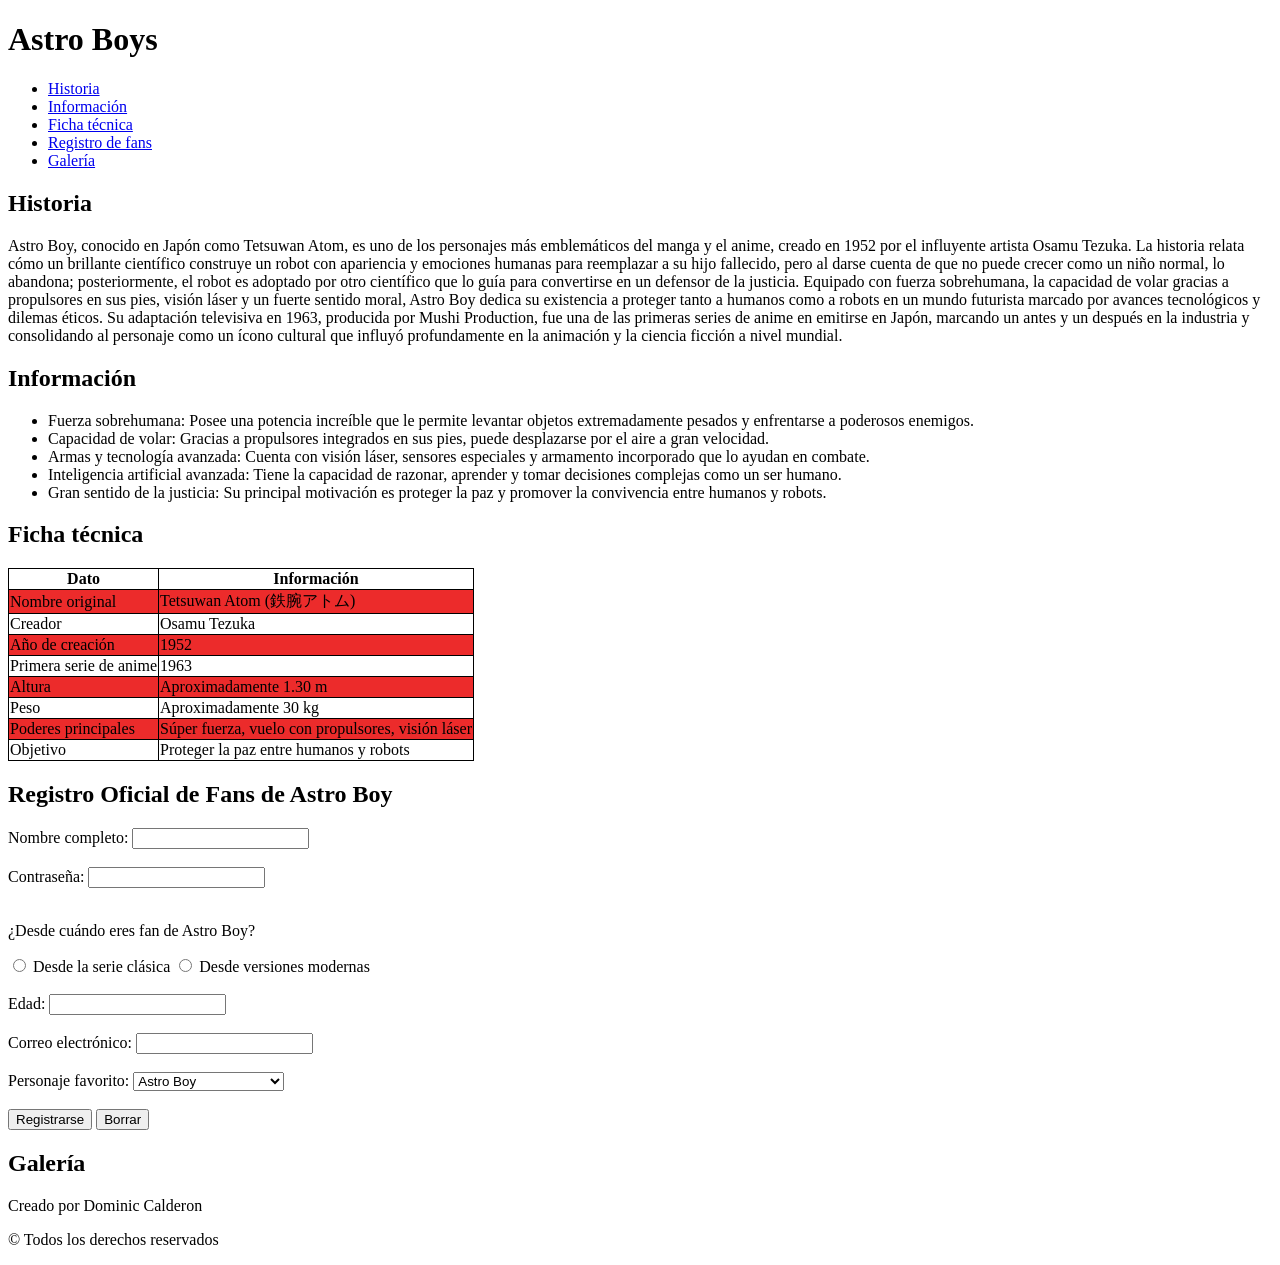
==== Practica final/index.html @ 18f88f10 "Practica final" ====
<!DOCTYPE html>
<html lang="en">
<head>
    <meta charset="UTF-8">
    <meta name="viewport" content="width=, initial-scale=1.0">
    <title>Document</title>
</head>
<body>
    <header> 
        <h1>Astro Boys</h1> 
        <nav> 
            <ul> 
                <li><a href="#s1" >Historia</a></li> 
                <li><a href="#s2" >Información</a></li>
                 <li><a href="#s3" >Ficha técnica</a></li> 
                <li><a href="#s4" >Registro de fans</a></li> 
                <li><a href="#s5" >Galería</a></li> 
            </ul> 
        </nav> 
    </header> 
 
    <main> 
        <section> 
            <h2 id="s1">Historia</h2> 
 
            <p>Astro Boy, conocido en Japón como Tetsuwan Atom, es uno de los personajes más emblemáticos del manga y el anime, creado en 1952 por el influyente artista Osamu Tezuka. La historia relata cómo un brillante científico construye un robot con apariencia y emociones humanas para reemplazar a su hijo fallecido, pero al darse cuenta de que no puede crecer como un niño normal, lo abandona; posteriormente, el robot es adoptado por otro científico que lo guía para convertirse en un defensor de la justicia. Equipado con fuerza sobrehumana, la capacidad de volar gracias a propulsores en sus pies, visión láser y un fuerte sentido moral, Astro Boy dedica su existencia a proteger tanto a humanos como a robots en un mundo futurista marcado por avances tecnológicos y dilemas éticos. Su adaptación televisiva en 1963, producida por Mushi Production, fue una de las primeras series de anime en emitirse en Japón, marcando un antes y un después en la industria y consolidando al personaje como un ícono cultural que influyó profundamente en la animación y la ciencia ficción a nivel mundial.</p>
        </section> 
         
        <section> 
            <h2 id="s2">Información</h2> 
 
            <ul>
            <li> Fuerza sobrehumana: Posee una potencia increíble que le permite levantar objetos extremadamente pesados y enfrentarse a poderosos enemigos.</li>
            <li> Capacidad de volar: Gracias a propulsores integrados en sus pies, puede desplazarse por el aire a gran velocidad.</li>
            <li> Armas y tecnología avanzada: Cuenta con visión láser, sensores especiales y armamento incorporado que lo ayudan en combate.</li>
            <li> Inteligencia artificial avanzada: Tiene la capacidad de razonar, aprender y tomar decisiones complejas como un ser humano. </li>
            <li> Gran sentido de la justicia: Su principal motivación es proteger la paz y promover la convivencia entre humanos y robots.</li>
        </ul>
        </section>       
                 
        <section> 
            <h2 id="s3">Ficha técnica</h2>
            
            <style>
        table, th, td{
            border: 1px solid black ;
            border-collapse: collapse;       
        }

        tr:nth-child(even){
            background-color: rgb(236, 43, 43);
        }
    </style>
            
  <table border="1">
    
    <tr> 
        <th>Dato</th>
        <th>Información</th>
    </tr>

    <tr>
        <td>Nombre original</td>
        <td>Tetsuwan Atom (鉄腕アトム)</td>
    </tr>

    <tr>
        <td>Creador</td>
        <td>Osamu Tezuka</td>
    </tr>

    <tr>
        <td>Año de creación</td>
        <td>1952</td>
    </tr>

    <tr>
        <td>Primera serie de anime</td>
        <td>1963</td>
    </tr>

    <tr>
        <td>Altura</td>
        <td>Aproximadamente 1.30 m</td>
    </tr>

    <tr>
        <td>Peso</td>
        <td>Aproximadamente 30 kg</td>
    </tr>

    <tr>
        <td>Poderes principales</td>
        <td>Súper fuerza, vuelo con propulsores, visión láser</td>
    </tr>

    <tr>
        <td>Objetivo</td>
        <td>Proteger la paz entre humanos y robots</td>
    </tr>
</table>
        </section>     
                 
        <section> 
    
        <h1>Registro Oficial de Fans de Astro Boy</h1>

<form>
    <label for="nombre">Nombre completo:</label>
    <input type="text" id="nombre" name="nombre" required>
    <br><br>
    
    <label for="clave">Contraseña:</label>
    <input type="password" id="clave" name="clave" required>
    <br><br>

    <p>¿Desde cuándo eres fan de Astro Boy?</p>

    <input type="radio" id="clasico" name="fan" value="clasico">
    <label for="clasico">Desde la serie clásica</label>

    <input type="radio" id="moderno" name="fan" value="moderno">
    <label for="moderno">Desde versiones modernas</label>
    <br><br>

    <label for="edad">Edad:</label>
    <input type="number" id="edad" name="edad" min="1" required>
    <br><br>

    <label for="correo">Correo electrónico:</label>
    <input type="email" id="correo" name="correo" required>
    <br><br>

    <label for="personaje">Personaje favorito:</label>
    <select id="personaje" name="personaje">
        <option value="astro">Astro Boy</option>
        <option value="uran">Uran</option>
        <option value="tenma">Dr. Tenma</option>
        <option value="ochanomizu">Profesor Ochanomizu</option>
    </select>
    <br><br>

    <input type="submit" value="Registrarse">
    <input type="reset" value="Borrar">
</form>
        </section>     
                 
        <section> 
            <h2 id="s5">Galería</h2> 
            <!--imágenes--> 
        </section> 
             
    </main> 
     
    <footer> 
        <p>Creado por Dominic Calderon</p> 
        <p>© Todos los derechos reservados</p> 
    </footer> 
</body>
</html>
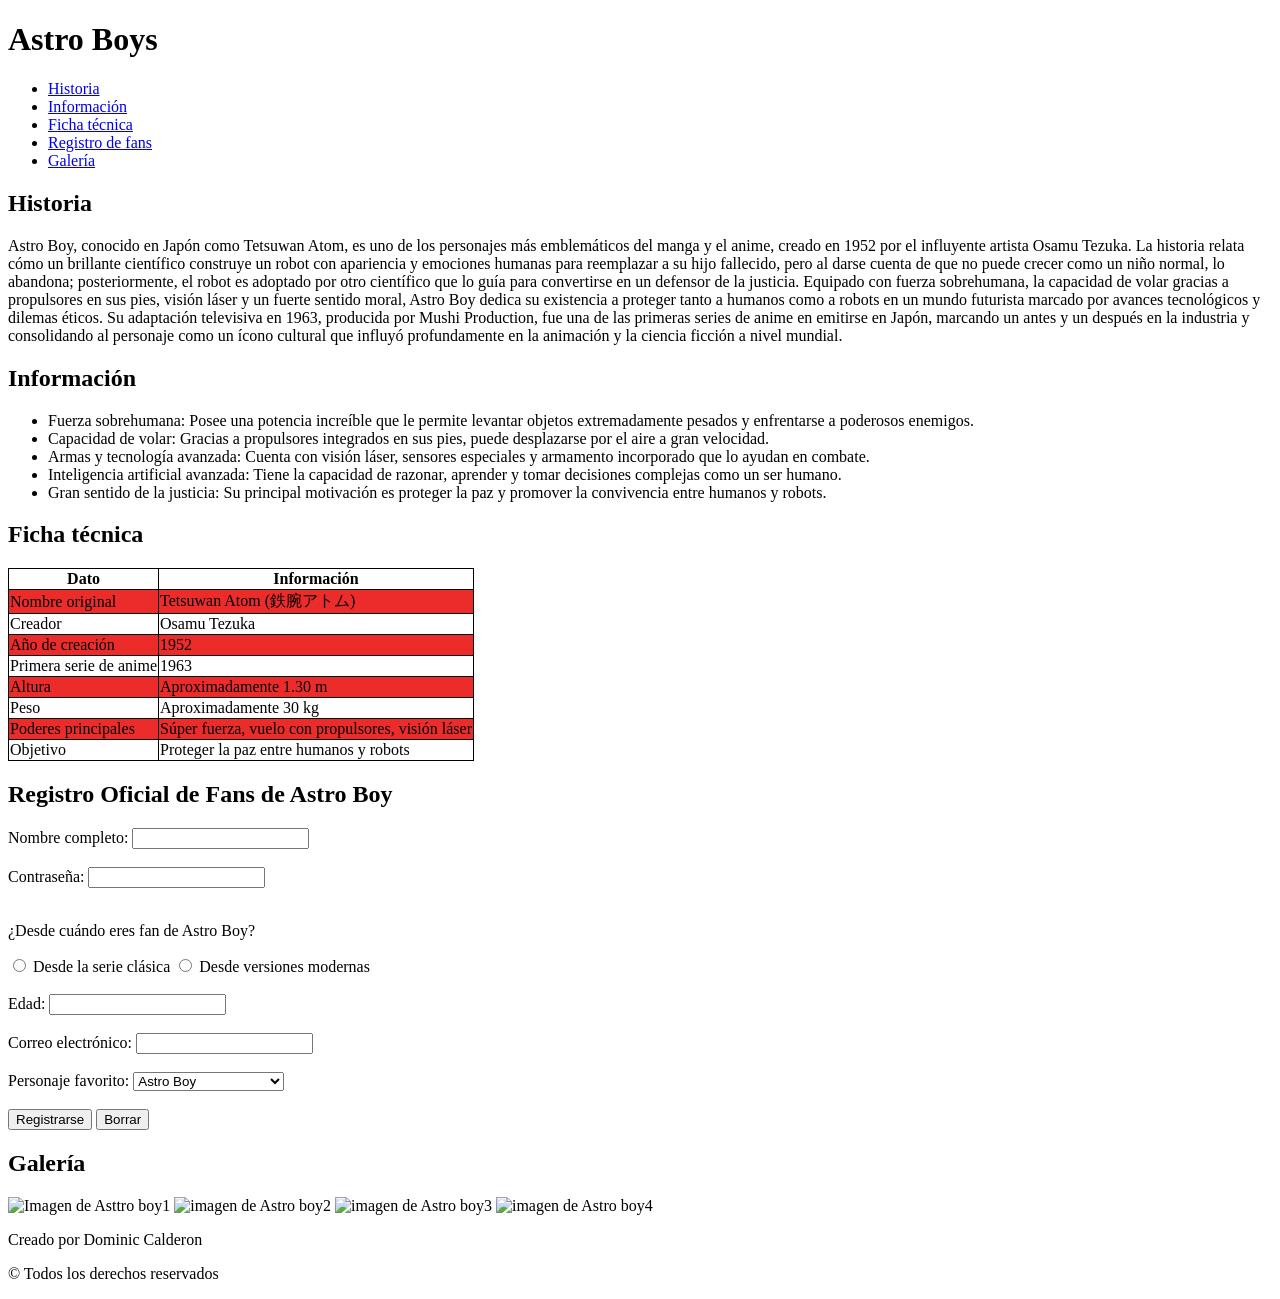
==== commit 47ab0a1f: "Practica Final Practia final finalizada" ====
--- a/Practica final/index.html
+++ b/Practica final/index.html
@@ -147,7 +147,11 @@
                  
         <section> 
             <h2 id="s5">Galería</h2> 
-            <!--imágenes--> 
+           <img src="https://tse3.mm.bing.net/th/id/OIP.8IjZ6q_dK_oZdog5SBkZrgHaJQ?rs=1&pid=ImgDetMain&o=7&rm=3" alt="Imagen de Asttro boy1" height="200px" width="100px">
+           <img src="https://tse1.mm.bing.net/th/id/OIP.lzelWJiqfSUutkpAAtw8TgHaKX?rs=1&pid=ImgDetMain&o=7&rm=3" alt="imagen de Astro boy2" height="200px" width="100px">        
+           <img src="https://tse3.mm.bing.net/th/id/OIP.i9euuPmSwbVu8_1WacGlzAAAAA?w=418&h=608&rs=1&pid=ImgDetMain&o=7&rm=3" alt="imagen de Astro boy3" height="200px" width="100px">
+           <img src="https://tse3.mm.bing.net/th/id/OIP.6PPTBnp25PIcNq1GwXfAMwAAAA?rs=1&pid=ImgDetMain&o=7&rm=3" alt="imagen de Astro boy4" height="200px" width="100px">
+        </section> 
         </section> 
              
     </main> 
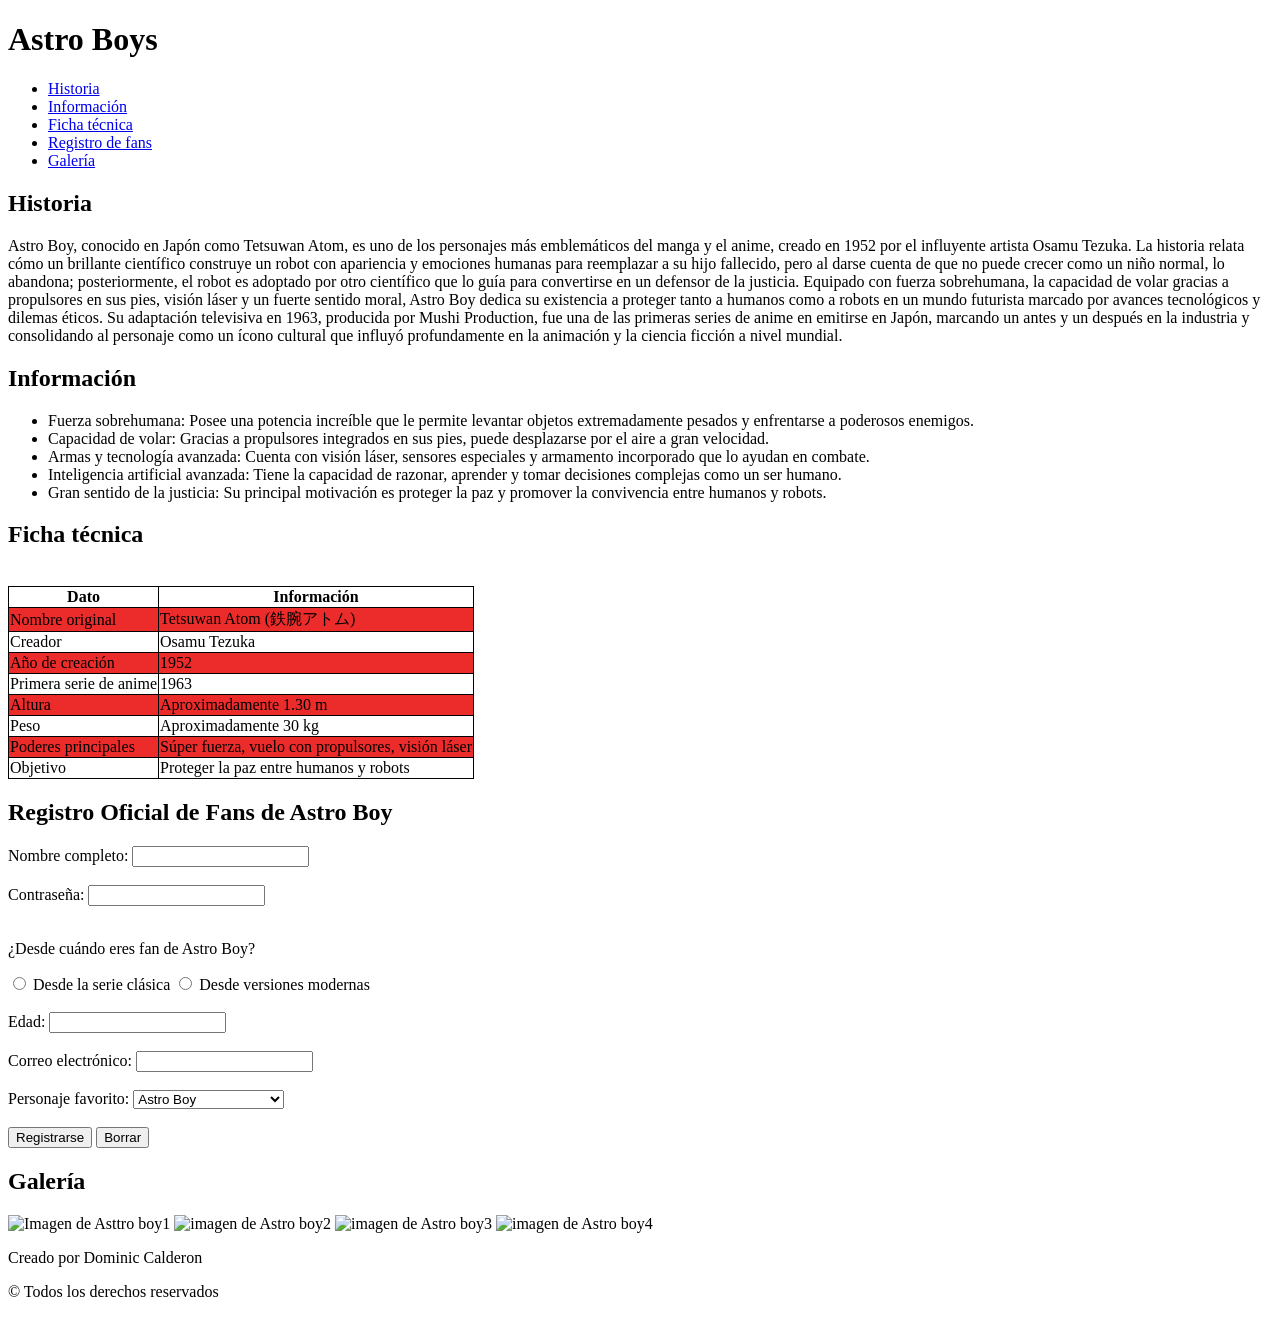
==== commit 1a9753d5: "Proyecto final Terminado" ====
--- a/Practica final/index.html
+++ b/Practica final/index.html
@@ -4,6 +4,16 @@
     <meta charset="UTF-8">
     <meta name="viewport" content="width=, initial-scale=1.0">
     <title>Document</title>
+    <style>
+        table, th, td{
+            border: 1px solid black ;
+            border-collapse: collapse;       
+        }
+
+        tr:nth-child(even){
+            background-color: rgb(236, 43, 43);
+        }
+    </style>
 </head>
 <body>
     <header> 
@@ -39,20 +49,9 @@
         </section>       
                  
         <section> 
-            <h2 id="s3">Ficha técnica</h2>
+            <h2 id="s3">Ficha técnica</h2><br>
             
-            <style>
-        table, th, td{
-            border: 1px solid black ;
-            border-collapse: collapse;       
-        }
-
-        tr:nth-child(even){
-            background-color: rgb(236, 43, 43);
-        }
-    </style>
-            
-  <table border="1">
+  <table>
     
     <tr> 
         <th>Dato</th>
